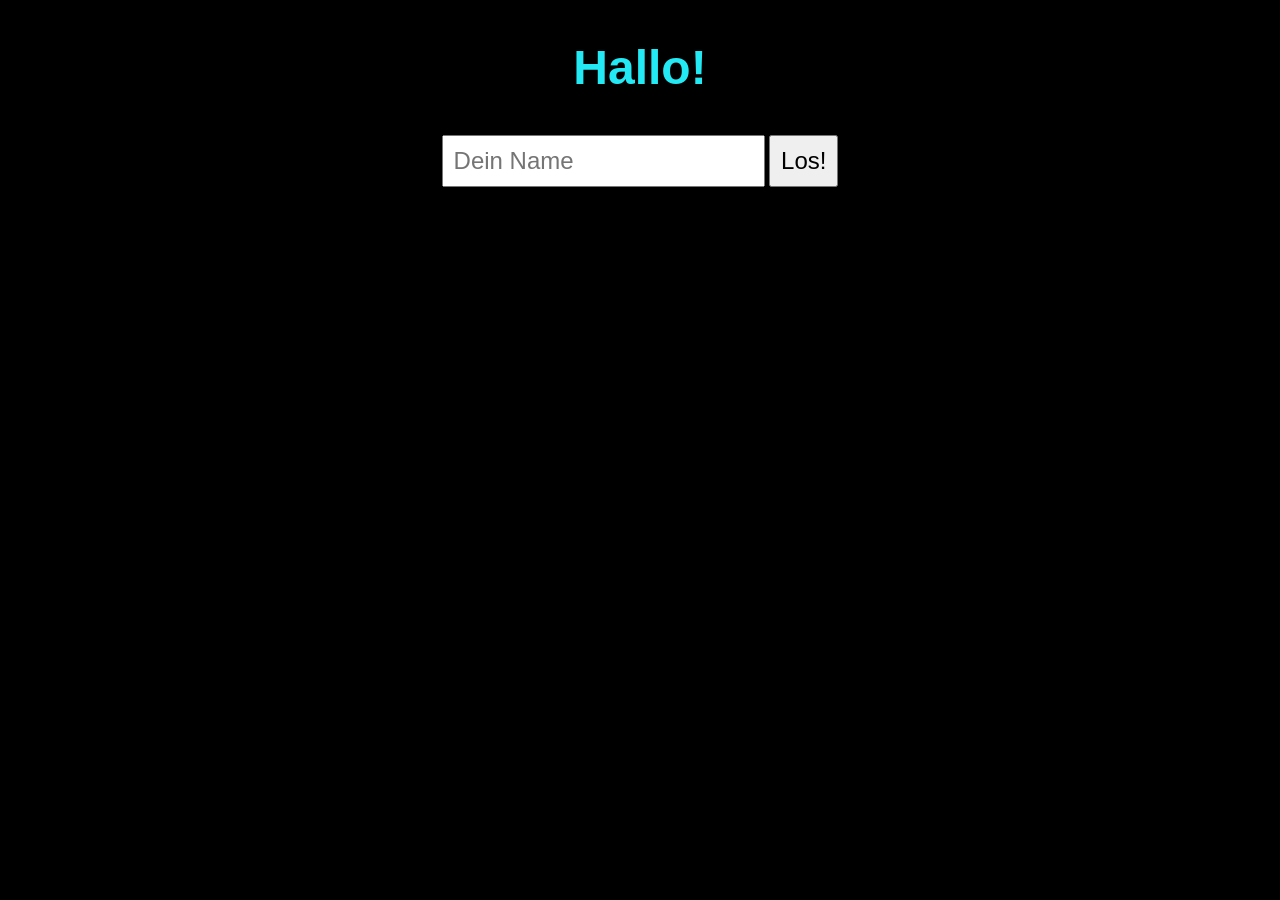
==== index.html @ 1abe6a8a "Eigenes Profil mit Foto-Upload Neue Seite mein-profil.html: Name und Profilbild vom eigenen Hund fes" ====
<!DOCTYPE html>
<!-- Das ist unsere Startseite: die Anmeldung. GitHub Pages zeigt automatisch die Datei "index.html" an. -->
<html lang="de">
<head>
  <!-- Damit Umlaute wie ä, ö, ü richtig angezeigt werden -->
  <meta charset="UTF-8">
  <!-- Damit die Seite auch auf dem Handy gut aussieht -->
  <meta name="viewport" content="width=device-width, initial-scale=1.0">
  <!-- Dieser Titel steht oben im Browser-Tab -->
  <title>Megaphone – Anmelden</title>
  <!-- Hier holen wir unsere Stil-Datei. Bei Änderungen an style.css die Zahl erhöhen (v=9, v=10 ...) -->
  <link rel="stylesheet" href="style.css?v=8">
</head>
<body>
  <!-- Alles im "body" sieht man auf der Seite -->
  <h1>Hallo!</h1>

  <!-- Hier meldet man sich mit seinem Namen an -->
  <div class="name-eingabe">
    <input type="text" id="name" placeholder="Dein Name">
    <button onclick="anmelden()">Los!</button>
  </div>

  <script>
    // Diese Funktion wird ausgeführt, wenn man auf "Los!" klickt
    function anmelden() {
      // Den Namen aus dem Eingabefeld holen (Leerzeichen am Rand weglassen)
      const name = document.getElementById("name").value.trim();

      // Ohne Namen geht es nicht weiter
      if (name === "") {
        alert("Bitte gib deinen Namen ein.");
        return;
      }

      // Den Namen im Browser speichern, damit die Übersichtsseite ihn kennt
      localStorage.setItem("name", name);

      // Weiter zur Übersichtsseite
      window.location.href = "uebersicht.html";
    }

    // Damit es auch mit der Enter-Taste funktioniert
    document.getElementById("name").addEventListener("keydown", function (event) {
      if (event.key === "Enter") {
        anmelden();
      }
    });
  </script>
</body>
</html>
---- style.css ----
/* Das ist unsere Stil-Datei (CSS). Hier bestimmen wir, wie die Seite aussieht. */

/* "body" ist die ganze Seite */
body {
  /* Hintergrundfarbe der Seite */
  background-color: #000000;
  /* Farbe vom Text (hell, damit man ihn auf dem schwarzen Hintergrund lesen kann) */
  color: #eeeeee;
  /* Schriftart */
  font-family: Arial, Helvetica, sans-serif;
  /* Abstand zum Rand */
  margin: 40px;
}

/* "h1" ist die grosse Überschrift */
h1 {
  /* Farbe der Überschrift */
  color: #22e9f3;
  /* Grösse der Schrift */
  font-size: 48px;
  /* Text in die Mitte setzen */
  text-align: center;
}

/* Der Bereich mit dem Eingabefeld und dem Knopf */
.name-eingabe {
  /* In die Mitte setzen */
  text-align: center;
  /* Abstand nach oben */
  margin-top: 40px;
}

/* Das Eingabefeld und der Knopf */
.name-eingabe input,
.name-eingabe button {
  /* Grösse der Schrift */
  font-size: 24px;
  /* Abstand innen */
  padding: 10px;
}

/* ===== Profil-Liste ===== */

/* Die ganze Liste */
.profile {
  /* Keine Aufzählungspunkte */
  list-style: none;
  padding: 0;
  /* Nicht breiter als 500px und in der Mitte */
  max-width: 500px;
  margin: 0 auto;
}

/* Ein einzelnes Profil */
.profil {
  /* Abstand zum nächsten Profil */
  margin-bottom: 20px;
  /* Kasten um das Profil */
  background-color: #1a1a1a;
  border-radius: 12px;
}

/* Der Link im Profil (darauf klickt man, um das Profil zu öffnen) */
.profil a {
  /* Bild und Name nebeneinander */
  display: flex;
  align-items: center;
  /* Abstand zwischen Bild und Name */
  gap: 20px;
  padding: 12px;
  /* Keine Unterstreichung wie bei normalen Links */
  text-decoration: none;
}

/* Wenn man mit der Maus über ein Profil fährt, wird es etwas heller */
.profil:hover {
  background-color: #2a2a2a;
}

/* Das Profilbild */
.profil img {
  /* Grösse vom Bild */
  width: 80px;
  height: 80px;
  /* Bild füllt den Kreis aus, ohne verzerrt zu werden */
  object-fit: cover;
  /* Rundes Bild */
  border-radius: 50%;
  /* Rahmen um das Bild */
  border: 3px solid #22e9f3;
  /* Das Bild nie zusammendrücken, auch wenn der Platz knapp ist */
  flex-shrink: 0;
}

/* Der Name vom Hund */
.hundename {
  color: #ffffff;
  font-size: 28px;
  font-weight: bold;
}

/* ===== Handy ===== */
/* Diese Regeln gelten nur, wenn der Bildschirm schmaler als 600px ist */
@media (max-width: 600px) {
  body {
    /* Weniger Rand, damit mehr Platz für die Profile bleibt */
    margin: 16px;
  }

  h1 {
    font-size: 32px;
  }

  .profil img {
    width: 64px;
    height: 64px;
  }

  .hundename {
    font-size: 22px;
  }
}

/* ===== Kopfzeile auf der Übersicht ===== */
/* "Hallo Name" links, "Abmelden" rechts */
.kopfzeile {
  display: flex;
  justify-content: space-between;
  align-items: center;
  font-size: 20px;
}

/* Der Abmelden-Link */
.kopfzeile a {
  color: #22e9f3;
}

/* ===== Profilseite von einem Hund ===== */

/* Profilbild und Name oben */
.profil-kopf {
  display: flex;
  align-items: center;
  justify-content: center;
  gap: 20px;
}

.profil-kopf img {
  width: 100px;
  height: 100px;
  object-fit: cover;
  border-radius: 50%;
  border: 3px solid #22e9f3;
  flex-shrink: 0;
}

/* Ein Post: Bild, Beschreibung, Kommentare */
.post {
  max-width: 500px;
  margin: 0 auto 40px auto;
  background-color: #1a1a1a;
  border-radius: 12px;
  /* Ecken vom Bild auch abrunden */
  overflow: hidden;
}

/* Das Bild im Post: so breit wie der Kasten */
.post img {
  width: 100%;
  /* Alle Bilder gleich hoch, nichts wird verzerrt */
  aspect-ratio: 1 / 1;
  object-fit: cover;
  display: block;
}

/* Beschreibung unter dem Bild */
.beschreibung {
  font-size: 20px;
  margin: 12px 12px 4px 12px;
}

/* Das Datum, klein und grau */
.datum {
  color: #888888;
  font-size: 14px;
  margin: 0 12px 12px 12px;
}

/* Die Kommentar-Liste */
.kommentare {
  list-style: none;
  padding: 0 12px;
  margin: 0;
}

.kommentare li {
  padding: 6px 0;
  border-top: 1px solid #333333;
}

/* Der Name vor dem Kommentar */
.kommentare strong {
  color: #22e9f3;
}

/* Eingabefeld und Knopf für neue Kommentare */
.kommentar-eingabe {
  display: flex;
  gap: 8px;
  padding: 12px;
}

.kommentar-eingabe input {
  /* Das Feld nimmt den ganzen restlichen Platz */
  flex: 1;
  min-width: 0;
  font-size: 16px;
  padding: 8px;
}

.kommentar-eingabe button {
  font-size: 16px;
  padding: 8px 12px;
}

/* ===== Daumen hoch / runter ===== */
.daumen {
  display: flex;
  gap: 8px;
  padding: 0 12px 12px 12px;
}

.daumen button {
  font-size: 18px;
  padding: 6px 14px;
  background-color: #2a2a2a;
  color: #eeeeee;
  border: 2px solid #444444;
  border-radius: 20px;
  cursor: pointer;
}

/* Der Daumen, den man selbst gewählt hat, leuchtet */
.daumen button.gewaehlt {
  border-color: #22e9f3;
  background-color: #0d3b3d;
}

/* Wenn man selbst ein Herz gegeben hat, leuchtet es rot */
.daumen button.herz.gewaehlt {
  border-color: #ff4d6d;
  background-color: #3d0d16;
}

/* ===== Mein Profil ===== */

/* Was "hidden" ist, soll wirklich unsichtbar sein */
[hidden] {
  display: none !important;
}

/* Ein Kasten mit Formular (Profil bearbeiten, Foto posten) */
.formular-kasten {
  max-width: 500px;
  margin: 0 auto 30px auto;
  background-color: #1a1a1a;
  border-radius: 12px;
  padding: 16px;
  /* Alles untereinander */
  display: flex;
  flex-direction: column;
  gap: 10px;
}

.formular-kasten h2 {
  color: #22e9f3;
  margin: 0 0 6px 0;
}

.formular-kasten input[type="text"] {
  font-size: 18px;
  padding: 10px;
}

.formular-kasten button {
  font-size: 18px;
  padding: 12px;
  background-color: #22e9f3;
  color: #000000;
  border: none;
  border-radius: 8px;
  font-weight: bold;
  cursor: pointer;
}

/* Bild antippen, um eine Datei auszuwählen */
.bild-waehlen {
  display: flex;
  flex-direction: column;
  align-items: center;
  gap: 6px;
  cursor: pointer;
  color: #22e9f3;
}

/* Profilbild im Formular: rund */
.bild-waehlen img {
  width: 100px;
  height: 100px;
  object-fit: cover;
  border-radius: 50%;
  border: 3px solid #22e9f3;
}

/* Grosses Feld zum Foto auswählen */
.foto-waehlen {
  border: 2px dashed #444444;
  border-radius: 12px;
  padding: 20px;
  font-size: 20px;
}

/* Vorschau vom Foto: quadratisch wie im Profil */
.foto-waehlen img {
  width: 100%;
  height: auto;
  aspect-ratio: 1 / 1;
  border-radius: 8px;
  border: none;
}

/* Kleiner grauer Hinweistext */
.hinweis {
  color: #888888;
  text-align: center;
  font-size: 14px;
}

/* Der eigene Hund in der Übersicht hat einen türkisen Rahmen */
.mein-profil {
  border: 2px solid #22e9f3;
}
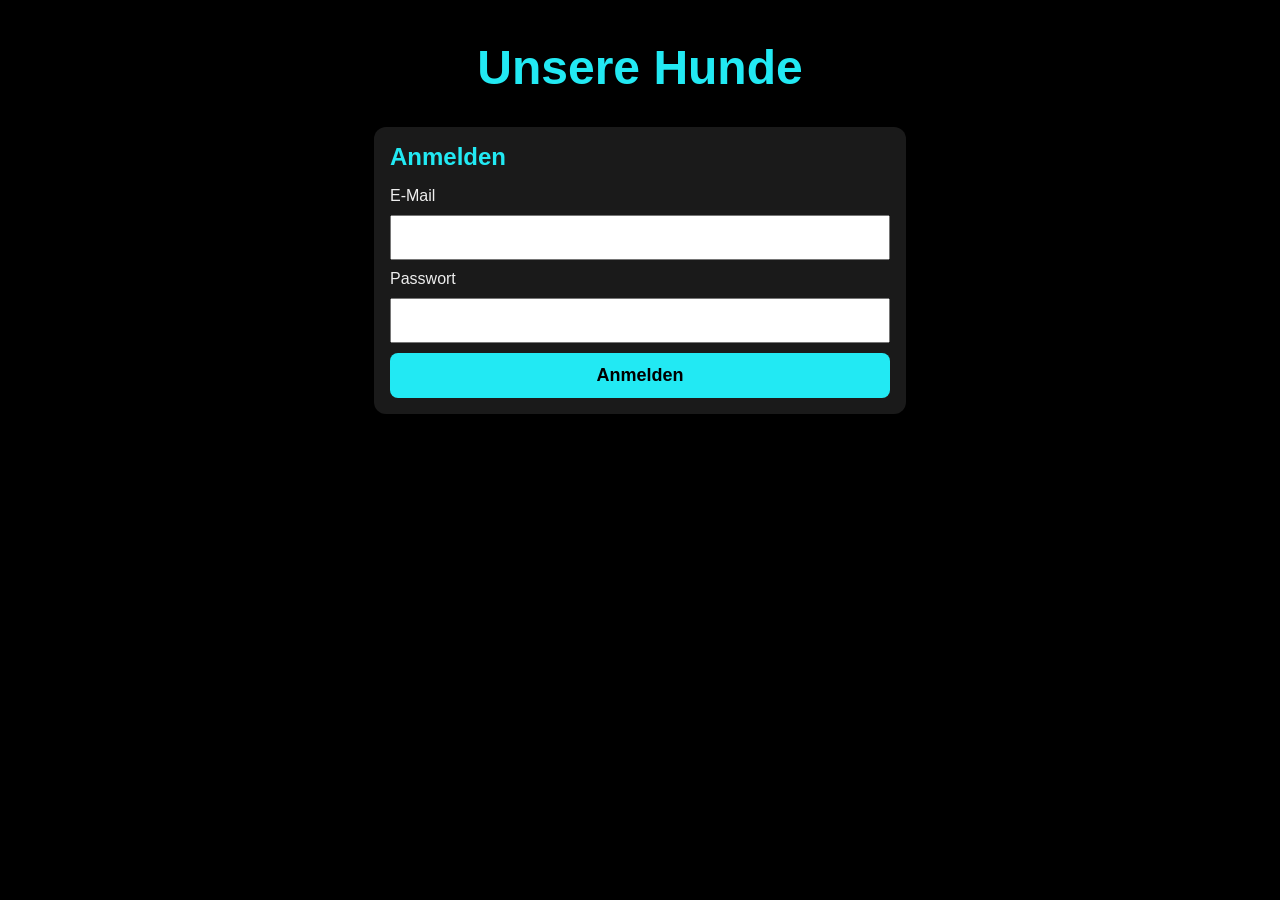
==== commit 1e2ba914: "Daten in Supabase, Anmeldung nur für freigegebene Benutzer - Anmeldung mit E-Mail und Passwort (Kont" ====
--- a/index.html
+++ b/index.html
@@ -7,44 +7,115 @@
   <!-- Damit die Seite auch auf dem Handy gut aussieht -->
   <meta name="viewport" content="width=device-width, initial-scale=1.0">
   <!-- Dieser Titel steht oben im Browser-Tab -->
-  <title>Megaphone – Anmelden</title>
-  <!-- Hier holen wir unsere Stil-Datei. Bei Änderungen an style.css die Zahl erhöhen (v=9, v=10 ...) -->
-  <link rel="stylesheet" href="style.css?v=8">
+  <title>Unsere Hunde – Anmelden</title>
+  <!-- Hier holen wir unsere Stil-Datei. Bei Änderungen an style.css die Zahl erhöhen (v=10, v=11 ...) -->
+  <link rel="stylesheet" href="style.css?v=9">
+
+  <!-- Damit man die Seite als App installieren kann (PWA) -->
+  <link rel="manifest" href="manifest.json?v=2">
+  <meta name="theme-color" content="#000000">
+  <link rel="apple-touch-icon" href="icons/apple-touch-icon.png">
+  <meta name="mobile-web-app-capable" content="yes">
+  <meta name="apple-mobile-web-app-capable" content="yes">
+  <meta name="apple-mobile-web-app-status-bar-style" content="black">
+  <meta name="apple-mobile-web-app-title" content="Unsere Hunde">
+  <script src="app.js?v=1"></script>
+
+  <!-- Verbindung zur Datenbank -->
+  <script src="lib/supabase-2.45.4.js"></script>
+  <script src="db.js?v=1"></script>
 </head>
 <body>
-  <!-- Alles im "body" sieht man auf der Seite -->
-  <h1>Hallo!</h1>
+  <h1>Unsere Hunde</h1>
 
-  <!-- Hier meldet man sich mit seinem Namen an -->
+  <!-- Schritt 1: Mit E-Mail und Passwort anmelden -->
+  <!-- Konten gibt es nur, wenn der Admin sie in Supabase angelegt hat. -->
+  <form class="formular-kasten" id="anmelde-formular" hidden>
+    <h2>Anmelden</h2>
+    <label for="email">E-Mail</label>
+    <input type="email" id="email" autocomplete="username" required>
+    <label for="passwort">Passwort</label>
+    <input type="password" id="passwort" autocomplete="current-password" required>
+    <button type="submit" id="anmelde-knopf">Anmelden</button>
+  </form>
+
+  <!-- Schritt 2 (nur beim ersten Mal): Namen wählen, der bei Kommentaren steht -->
+  <form class="formular-kasten" id="name-formular" hidden>
+    <h2>Wie heisst du?</h2>
+    <label for="name">Dieser Name steht bei deinen Kommentaren.</label>
+    <input type="text" id="name" placeholder="Dein Name" required>
+    <button type="submit">Los!</button>
+  </form>
+
+  <!-- Erscheint nur, wenn das Handy die App installieren kann -->
   <div class="name-eingabe">
-    <input type="text" id="name" placeholder="Dein Name">
-    <button onclick="anmelden()">Los!</button>
+    <button class="installieren-knopf" onclick="appInstallieren()" hidden>📲 App installieren</button>
   </div>
 
   <script>
-    // Diese Funktion wird ausgeführt, wenn man auf "Los!" klickt
-    function anmelden() {
-      // Den Namen aus dem Eingabefeld holen (Leerzeichen am Rand weglassen)
-      const name = document.getElementById("name").value.trim();
+    const anmeldeFormular = document.getElementById("anmelde-formular");
+    const nameFormular = document.getElementById("name-formular");
 
-      // Ohne Namen geht es nicht weiter
-      if (name === "") {
-        alert("Bitte gib deinen Namen ein.");
+    // Wie geht es weiter, wenn man angemeldet ist?
+    // Hat man schon einen Namen → Übersicht. Sonst → Namen wählen.
+    async function weiter(benutzerId) {
+      const { data: ich, error } = await db.from("benutzer").select("name").eq("id", benutzerId).maybeSingle();
+      if (error) {
+        fehler("Die Daten konnten nicht geladen werden.", error);
         return;
       }
-
-      // Den Namen im Browser speichern, damit die Übersichtsseite ihn kennt
-      localStorage.setItem("name", name);
-
-      // Weiter zur Übersichtsseite
-      window.location.href = "uebersicht.html";
+      if (ich) {
+        window.location.replace("uebersicht.html");
+      } else {
+        anmeldeFormular.hidden = true;
+        nameFormular.hidden = false;
+        document.getElementById("name").focus();
+      }
     }
 
-    // Damit es auch mit der Enter-Taste funktioniert
-    document.getElementById("name").addEventListener("keydown", function (event) {
-      if (event.key === "Enter") {
-        anmelden();
+    // Beim Öffnen: Ist man schon angemeldet?
+    db.auth.getSession().then(function (antwort) {
+      const session = antwort.data.session;
+      if (session) {
+        weiter(session.user.id);
+      } else {
+        anmeldeFormular.hidden = false;
       }
+    });
+
+    // Schritt 1: Anmelden
+    anmeldeFormular.addEventListener("submit", async function (event) {
+      event.preventDefault(); // Seite nicht neu laden
+      const knopf = document.getElementById("anmelde-knopf");
+      knopf.disabled = true;
+      knopf.textContent = "Einen Moment ...";
+
+      const { data, error } = await db.auth.signInWithPassword({
+        email: document.getElementById("email").value.trim(),
+        password: document.getElementById("passwort").value,
+      });
+
+      knopf.disabled = false;
+      knopf.textContent = "Anmelden";
+      if (error) {
+        alert("E-Mail oder Passwort stimmt nicht.");
+        return;
+      }
+      weiter(data.user.id);
+    });
+
+    // Schritt 2: Namen speichern
+    nameFormular.addEventListener("submit", async function (event) {
+      event.preventDefault();
+      const name = document.getElementById("name").value.trim();
+      if (name === "") return;
+
+      const { error } = await db.from("benutzer").insert({ name: name });
+      if (error) {
+        fehler("Der Name konnte nicht gespeichert werden.", error);
+        return;
+      }
+      window.location.replace("uebersicht.html");
     });
   </script>
 </body>
--- a/style.css
+++ b/style.css
@@ -277,9 +277,17 @@
   margin: 0 0 6px 0;
 }
 
-.formular-kasten input[type="text"] {
+.formular-kasten input[type="text"],
+.formular-kasten input[type="email"],
+.formular-kasten input[type="password"] {
   font-size: 18px;
   padding: 10px;
+}
+
+/* Knopf gesperrt, z.B. während dem Hochladen */
+.formular-kasten button:disabled {
+  opacity: 0.6;
+  cursor: wait;
 }
 
 .formular-kasten button {
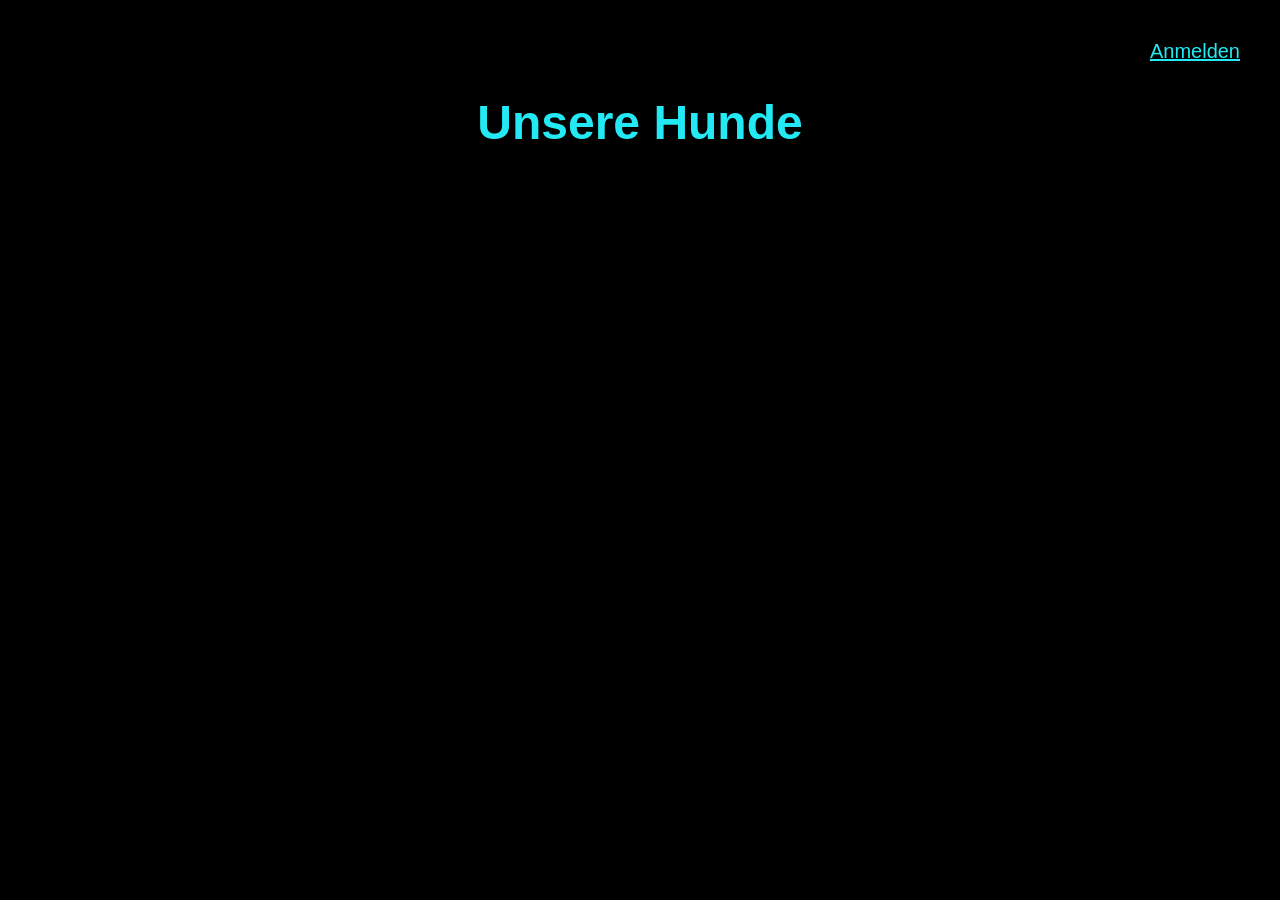
==== commit 5a35199b: "Übersicht und Posts öffentlich, Anmeldung nur zum Mitmachen - index.html ist jetzt die öffentliche H" ====
--- a/index.html
+++ b/index.html
@@ -1,5 +1,6 @@
 <!DOCTYPE html>
-<!-- Das ist unsere Startseite: die Anmeldung. GitHub Pages zeigt automatisch die Datei "index.html" an. -->
+<!-- Das ist unsere Startseite: die Übersicht mit allen Hunden. Alle dürfen sie sehen, auch ohne Anmeldung.
+     GitHub Pages zeigt automatisch die Datei "index.html" an. -->
 <html lang="de">
 <head>
   <!-- Damit Umlaute wie ä, ö, ü richtig angezeigt werden -->
@@ -7,9 +8,10 @@
   <!-- Damit die Seite auch auf dem Handy gut aussieht -->
   <meta name="viewport" content="width=device-width, initial-scale=1.0">
   <!-- Dieser Titel steht oben im Browser-Tab -->
-  <title>Unsere Hunde – Anmelden</title>
-  <!-- Hier holen wir unsere Stil-Datei. Bei Änderungen an style.css die Zahl erhöhen (v=10, v=11 ...) -->
-  <link rel="stylesheet" href="style.css?v=9">
+  <title>Unsere Hunde</title>
+  <!-- "?v=10": Wenn ihr style.css ändert und hochladet, erhöht die Zahl (v=11, v=12 ...).
+       Dann holt jedes Handy sicher die neue Version und nicht eine alte, gespeicherte. -->
+  <link rel="stylesheet" href="style.css?v=10">
 
   <!-- Damit man die Seite als App installieren kann (PWA) -->
   <link rel="manifest" href="manifest.json?v=2">
@@ -23,100 +25,81 @@
 
   <!-- Verbindung zur Datenbank -->
   <script src="lib/supabase-2.45.4.js"></script>
-  <script src="db.js?v=1"></script>
+  <script src="db.js?v=2"></script>
 </head>
 <body>
+  <!-- Oben: angemeldet → Begrüssung, Mein Profil, Abmelden. Sonst → Anmelden. -->
+  <div class="kopfzeile">
+    <span id="begruessung"></span>
+    <span id="angemeldet" hidden>
+      <a href="mein-profil.html">Mein Profil</a>
+      ·
+      <a href="#" onclick="abmelden()">Abmelden</a>
+    </span>
+    <a href="anmelden.html" id="anmelden-link" hidden>Anmelden</a>
+  </div>
+
   <h1>Unsere Hunde</h1>
-
-  <!-- Schritt 1: Mit E-Mail und Passwort anmelden -->
-  <!-- Konten gibt es nur, wenn der Admin sie in Supabase angelegt hat. -->
-  <form class="formular-kasten" id="anmelde-formular" hidden>
-    <h2>Anmelden</h2>
-    <label for="email">E-Mail</label>
-    <input type="email" id="email" autocomplete="username" required>
-    <label for="passwort">Passwort</label>
-    <input type="password" id="passwort" autocomplete="current-password" required>
-    <button type="submit" id="anmelde-knopf">Anmelden</button>
-  </form>
-
-  <!-- Schritt 2 (nur beim ersten Mal): Namen wählen, der bei Kommentaren steht -->
-  <form class="formular-kasten" id="name-formular" hidden>
-    <h2>Wie heisst du?</h2>
-    <label for="name">Dieser Name steht bei deinen Kommentaren.</label>
-    <input type="text" id="name" placeholder="Dein Name" required>
-    <button type="submit">Los!</button>
-  </form>
 
   <!-- Erscheint nur, wenn das Handy die App installieren kann -->
   <div class="name-eingabe">
     <button class="installieren-knopf" onclick="appInstallieren()" hidden>📲 App installieren</button>
   </div>
 
+  <!-- Die Liste mit allen Hunde-Profilen. Sie wird aus der Datenbank gefüllt. -->
+  <p class="hinweis" id="laden">Lade Hunde ...</p>
+  <ul class="profile" id="liste"></ul>
+
   <script>
-    const anmeldeFormular = document.getElementById("anmelde-formular");
-    const nameFormular = document.getElementById("name-formular");
+    async function start() {
+      // Wer ist angemeldet? (null = niemand, die Seite ist trotzdem sichtbar)
+      const ich = await aktuellerBenutzer();
+      const meineId = ich ? ich.id : null;
+      if (ich) {
+        document.getElementById("begruessung").textContent = "Hallo " + ich.name;
+        document.getElementById("angemeldet").hidden = false;
+      } else {
+        document.getElementById("anmelden-link").hidden = false;
+      }
 
-    // Wie geht es weiter, wenn man angemeldet ist?
-    // Hat man schon einen Namen → Übersicht. Sonst → Namen wählen.
-    async function weiter(benutzerId) {
-      const { data: ich, error } = await db.from("benutzer").select("name").eq("id", benutzerId).maybeSingle();
+      // Alle Hunde aus der Datenbank holen
+      const { data: hunde, error } = await db.from("hunde").select("id, name, profilbild, besitzer").order("name");
+      document.getElementById("laden").hidden = true;
       if (error) {
-        fehler("Die Daten konnten nicht geladen werden.", error);
+        fehler("Die Hunde konnten nicht geladen werden.", error);
         return;
       }
-      if (ich) {
-        window.location.replace("uebersicht.html");
-      } else {
-        anmeldeFormular.hidden = true;
-        nameFormular.hidden = false;
-        document.getElementById("name").focus();
+
+      // Den eigenen Hund ganz nach oben
+      hunde.sort(function (a, b) {
+        return (b.besitzer === meineId) - (a.besitzer === meineId);
+      });
+
+      for (const hund of hunde) {
+        const meiner = meineId !== null && hund.besitzer === meineId;
+
+        const eintrag = document.createElement("li");
+        eintrag.className = meiner ? "profil mein-profil" : "profil";
+
+        const link = document.createElement("a");
+        link.href = "profil.html?hund=" + hund.id;
+
+        const bild = document.createElement("img");
+        bild.src = bildLink(hund.profilbild) || LEERES_PROFILBILD;
+        bild.alt = "Foto von " + hund.name;
+
+        const name = document.createElement("span");
+        name.className = "hundename";
+        name.textContent = meiner ? hund.name + " (mein Hund)" : hund.name;
+
+        link.appendChild(bild);
+        link.appendChild(name);
+        eintrag.appendChild(link);
+        document.getElementById("liste").appendChild(eintrag);
       }
     }
 
-    // Beim Öffnen: Ist man schon angemeldet?
-    db.auth.getSession().then(function (antwort) {
-      const session = antwort.data.session;
-      if (session) {
-        weiter(session.user.id);
-      } else {
-        anmeldeFormular.hidden = false;
-      }
-    });
-
-    // Schritt 1: Anmelden
-    anmeldeFormular.addEventListener("submit", async function (event) {
-      event.preventDefault(); // Seite nicht neu laden
-      const knopf = document.getElementById("anmelde-knopf");
-      knopf.disabled = true;
-      knopf.textContent = "Einen Moment ...";
-
-      const { data, error } = await db.auth.signInWithPassword({
-        email: document.getElementById("email").value.trim(),
-        password: document.getElementById("passwort").value,
-      });
-
-      knopf.disabled = false;
-      knopf.textContent = "Anmelden";
-      if (error) {
-        alert("E-Mail oder Passwort stimmt nicht.");
-        return;
-      }
-      weiter(data.user.id);
-    });
-
-    // Schritt 2: Namen speichern
-    nameFormular.addEventListener("submit", async function (event) {
-      event.preventDefault();
-      const name = document.getElementById("name").value.trim();
-      if (name === "") return;
-
-      const { error } = await db.from("benutzer").insert({ name: name });
-      if (error) {
-        fehler("Der Name konnte nicht gespeichert werden.", error);
-        return;
-      }
-      window.location.replace("uebersicht.html");
-    });
+    start();
   </script>
 </body>
 </html>
--- a/style.css
+++ b/style.css
@@ -348,3 +348,8 @@
 .mein-profil {
   border: 2px solid #22e9f3;
 }
+
+/* "Anmelden, um zu kommentieren" unter einem Post */
+.kommentar-eingabe a {
+  color: #22e9f3;
+}
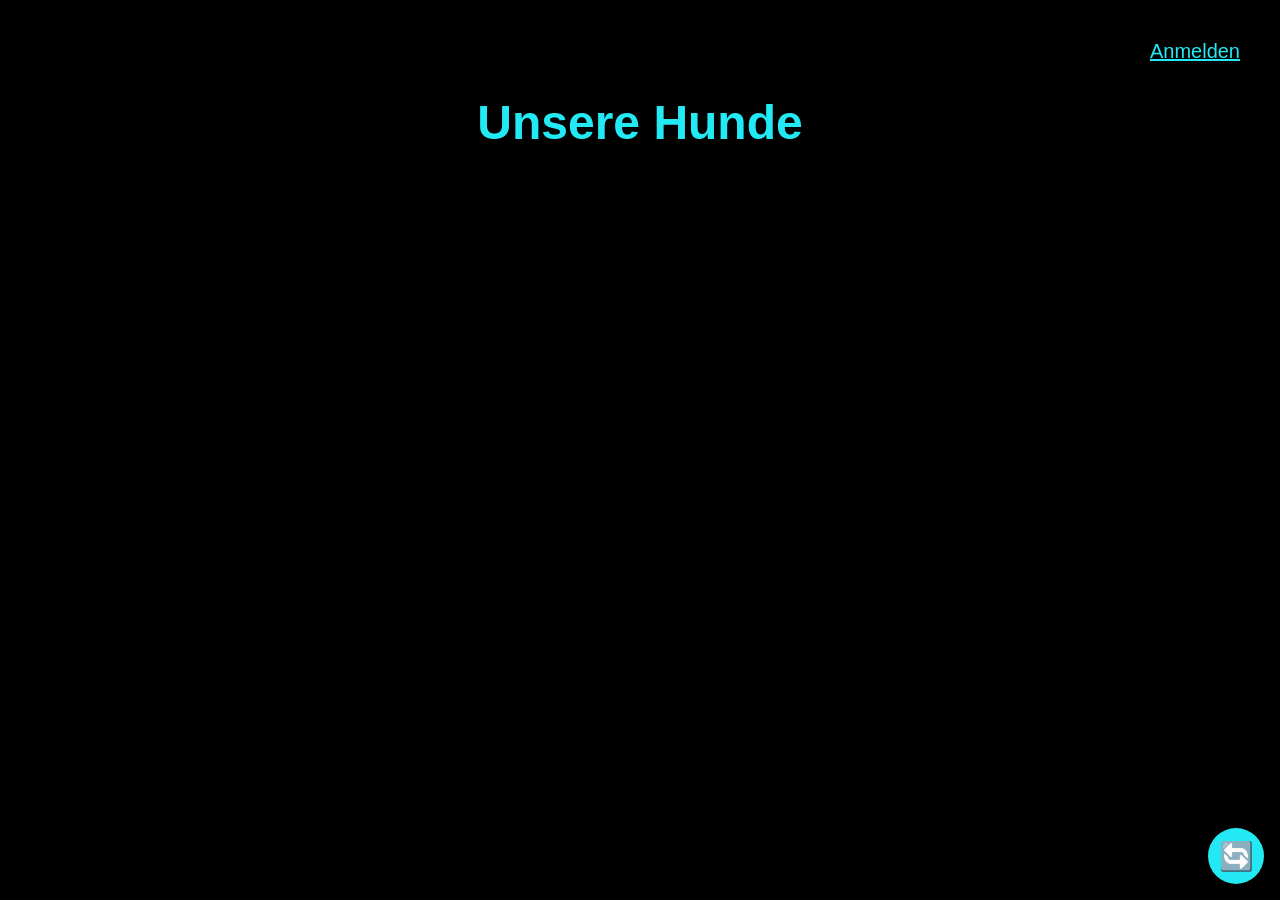
==== commit bf205bb5: "Knopf zum Neu-Laden auf jeder Seite Co-Authored-By: Claude Opus 5.5 <noreply@anthropic.com>" ====
--- a/index.html
+++ b/index.html
@@ -11,7 +11,7 @@
   <title>Unsere Hunde</title>
   <!-- "?v=10": Wenn ihr style.css ändert und hochladet, erhöht die Zahl (v=11, v=12 ...).
        Dann holt jedes Handy sicher die neue Version und nicht eine alte, gespeicherte. -->
-  <link rel="stylesheet" href="style.css?v=10">
+  <link rel="stylesheet" href="style.css?v=12">
 
   <!-- Damit man die Seite als App installieren kann (PWA) -->
   <link rel="manifest" href="manifest.json?v=2">
@@ -21,7 +21,7 @@
   <meta name="apple-mobile-web-app-capable" content="yes">
   <meta name="apple-mobile-web-app-status-bar-style" content="black">
   <meta name="apple-mobile-web-app-title" content="Unsere Hunde">
-  <script src="app.js?v=1"></script>
+  <script src="app.js?v=2"></script>
 
   <!-- Verbindung zur Datenbank -->
   <script src="lib/supabase-2.45.4.js"></script>
@@ -46,14 +46,21 @@
     <button class="installieren-knopf" onclick="appInstallieren()" hidden>📲 App installieren</button>
   </div>
 
+  <!-- Hier erscheinen Meldungen wie "Bello hat etwas Neues gepostet" -->
+  <div id="neuigkeiten"></div>
+
   <!-- Die Liste mit allen Hunde-Profilen. Sie wird aus der Datenbank gefüllt. -->
   <p class="hinweis" id="laden">Lade Hunde ...</p>
   <ul class="profile" id="liste"></ul>
 
   <script>
+    let ich = null;          // null = niemand angemeldet
+    let abos = new Map();    // Meine Abos: Hund-ID → bis wann ich die Posts kenne ("gesehen")
+    const hundeNamen = {};   // Hund-ID → Name (für die Benachrichtigungen)
+
     async function start() {
       // Wer ist angemeldet? (null = niemand, die Seite ist trotzdem sichtbar)
-      const ich = await aktuellerBenutzer();
+      ich = await aktuellerBenutzer();
       const meineId = ich ? ich.id : null;
       if (ich) {
         document.getElementById("begruessung").textContent = "Hallo " + ich.name;
@@ -70,6 +77,14 @@
         return;
       }
 
+      // Angemeldet: Meine Abos holen
+      if (ich) {
+        const { data: meineAbos } = await db.from("abos").select("hund_id, gesehen");
+        for (const abo of meineAbos || []) {
+          abos.set(abo.hund_id, abo.gesehen);
+        }
+      }
+
       // Den eigenen Hund ganz nach oben
       hunde.sort(function (a, b) {
         return (b.besitzer === meineId) - (a.besitzer === meineId);
@@ -95,7 +110,106 @@
         link.appendChild(bild);
         link.appendChild(name);
         eintrag.appendChild(link);
+
+        // Neben dem Namen: "Abonnieren" (nur angemeldet und nicht beim eigenen Hund)
+        if (ich && !meiner) {
+          eintrag.appendChild(aboKnopf(hund.id));
+        }
+
         document.getElementById("liste").appendChild(eintrag);
+        hundeNamen[hund.id] = hund.name;
+      }
+
+      // Angemeldet: Gleich nach neuen Posts schauen, danach alle 30 Sekunden nochmals
+      if (ich) {
+        neuePostsPruefen();
+        setInterval(neuePostsPruefen, 30000);
+      }
+    }
+
+    // Baut den Knopf "Abonnieren" / "Abonniert ✓" für einen Hund
+    function aboKnopf(hundId) {
+      const knopf = document.createElement("button");
+      knopf.className = "abo-knopf";
+
+      // Text und Farbe passend zum Abo anzeigen
+      function zeigen() {
+        const abonniert = abos.has(hundId);
+        knopf.textContent = abonniert ? "Abonniert ✓" : "Abonnieren";
+        knopf.classList.toggle("gewaehlt", abonniert);
+      }
+
+      knopf.addEventListener("click", async function () {
+        knopf.disabled = true;
+        let antwort;
+        if (abos.has(hundId)) {
+          // Schon abonniert: Abo wieder beenden
+          antwort = await db.from("abos").delete().eq("hund_id", hundId).eq("besitzer", ich.id);
+          if (!antwort.error) abos.delete(hundId);
+        } else {
+          // Das Handy fragen, ob wir Benachrichtigungen zeigen dürfen (nur beim ersten Mal)
+          if ("Notification" in window && Notification.permission === "default") {
+            await Notification.requestPermission();
+          }
+          // Abo speichern. "gesehen" setzt die Datenbank auf "jetzt".
+          antwort = await db.from("abos").insert({ hund_id: hundId }).select("gesehen").single();
+          if (!antwort.error) abos.set(hundId, antwort.data.gesehen);
+        }
+        knopf.disabled = false;
+        if (antwort.error) {
+          fehler("Das Abo konnte nicht gespeichert werden.", antwort.error);
+          return;
+        }
+        zeigen();
+      });
+
+      zeigen();
+      return knopf;
+    }
+
+    // Schaut bei jedem abonnierten Hund: Gibt es Posts, die neuer sind als "gesehen"?
+    async function neuePostsPruefen() {
+      for (const [hundId, gesehen] of abos) {
+        const { data: neue } = await db
+          .from("posts")
+          .select("erstellt")
+          .eq("hund_id", hundId)
+          .gt("erstellt", gesehen)
+          .order("erstellt", { ascending: false });
+        if (!neue || neue.length === 0) continue;
+
+        // Benachrichtigen, z.B. "Bello hat 2 neue Fotos gepostet"
+        const name = hundeNamen[hundId] || "Ein Hund";
+        const text = neue.length === 1
+          ? name + " hat ein neues Foto gepostet"
+          : name + " hat " + neue.length + " neue Fotos gepostet";
+        benachrichtigen(text, "profil.html?hund=" + hundId);
+
+        // Merken: Diese Posts kennen wir jetzt (der neuste ist zuoberst)
+        abos.set(hundId, neue[0].erstellt);
+        await db.from("abos").update({ gesehen: neue[0].erstellt }).eq("hund_id", hundId).eq("besitzer", ich.id);
+      }
+    }
+
+    // Zeigt eine Meldung oben auf der Seite und, wenn erlaubt, auch als Handy-Benachrichtigung
+    function benachrichtigen(text, adresse) {
+      // 1. Auf der Seite (klappt immer)
+      const meldung = document.createElement("a");
+      meldung.className = "neuigkeit";
+      meldung.href = adresse;
+      meldung.textContent = "🔔 " + text;
+      document.getElementById("neuigkeiten").appendChild(meldung);
+
+      // 2. Als Benachrichtigung vom Handy/Computer (nur wenn erlaubt).
+      //    Das macht der Service Worker, so klappt es auch auf Android.
+      if ("Notification" in window && Notification.permission === "granted" && "serviceWorker" in navigator) {
+        navigator.serviceWorker.ready.then(function (sw) {
+          sw.showNotification("Unsere Hunde", {
+            body: text,
+            icon: "icons/icon-192.png",
+            data: { adresse: adresse },
+          });
+        });
       }
     }
 
--- a/style.css
+++ b/style.css
@@ -58,6 +58,9 @@
   /* Kasten um das Profil */
   background-color: #1a1a1a;
   border-radius: 12px;
+  /* Link (Bild + Name) und "Abonnieren"-Knopf nebeneinander */
+  display: flex;
+  align-items: center;
 }
 
 /* Der Link im Profil (darauf klickt man, um das Profil zu öffnen) */
@@ -70,6 +73,8 @@
   padding: 12px;
   /* Keine Unterstreichung wie bei normalen Links */
   text-decoration: none;
+  /* Den ganzen Platz nehmen, der Knopf kommt ganz nach rechts */
+  flex: 1;
 }
 
 /* Wenn man mit der Maus über ein Profil fährt, wird es etwas heller */
@@ -353,3 +358,56 @@
 .kommentar-eingabe a {
   color: #22e9f3;
 }
+
+/* ===== Abonnieren ===== */
+
+/* Der Knopf "Abonnieren" rechts neben dem Namen */
+.abo-knopf {
+  margin-right: 12px;
+  padding: 8px 12px;
+  font-size: 16px;
+  color: #000000;
+  background-color: #22e9f3;
+  border: 2px solid #22e9f3;
+  border-radius: 20px;
+  cursor: pointer;
+  /* Den Text nicht auf zwei Zeilen umbrechen */
+  white-space: nowrap;
+}
+
+/* Schon abonniert: nur noch ein Rahmen */
+.abo-knopf.gewaehlt {
+  color: #22e9f3;
+  background-color: transparent;
+}
+
+/* Die Meldung "🔔 Bello hat ein neues Foto gepostet" oben auf der Startseite */
+.neuigkeit {
+  display: block;
+  max-width: 476px;
+  margin: 0 auto 12px auto;
+  padding: 12px;
+  color: #000000;
+  background-color: #22e9f3;
+  border-radius: 12px;
+  font-weight: bold;
+  text-decoration: none;
+}
+
+/* ===== Neu-laden-Knopf ===== */
+/* Der runde Knopf 🔄 unten rechts. Er bleibt beim Scrollen immer am gleichen Ort. */
+.neu-laden-knopf {
+  position: fixed;
+  right: 16px;
+  /* Auf dem iPhone nicht hinter dem Balken ganz unten verstecken */
+  bottom: calc(16px + env(safe-area-inset-bottom));
+  width: 56px;
+  height: 56px;
+  font-size: 28px;
+  border: none;
+  border-radius: 50%;
+  background-color: #22e9f3;
+  cursor: pointer;
+  /* Ein Schatten, damit man ihn auch über Bildern gut sieht */
+  box-shadow: 0 2px 8px rgba(0, 0, 0, 0.6);
+}
